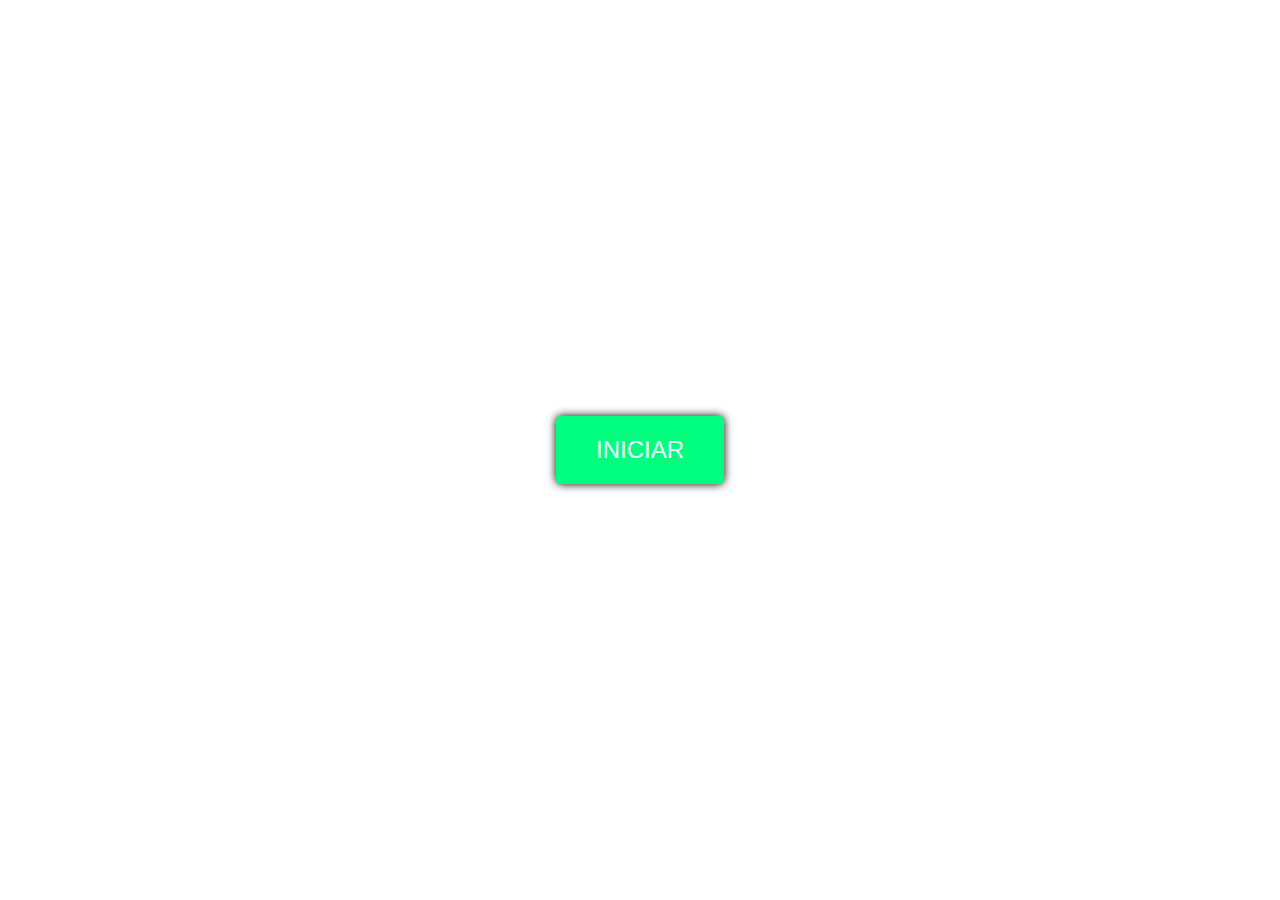
==== index.html @ fa2ffbed "nueva modificacion 2" ====
<html lang="es">
<head>
    <meta charset="UTF-8">
    <meta http-equiv="X-UA-Compatible" content="IE=edge">
    <meta name="viewport" content="width=device-width, initial-scale=1.0">
    <link rel="stylesheet" href="./estilos.css">
    <link rel="stylesheet" href="./Imagenes/iconcopa.png">
    <title>La Scaloneta</title>
</head>
<body class="fondo-boton">
    <div class="contenedor-boton">
    <a href="./pages/inicio.html"><button class="boton-iniciar">INICIAR</button></a>
</div>
</body>
</html>
---- estilos.css ----
*{
    margin: 0;
    padding: 0;
    box-sizing: border-box;
}
.imgtodo {
    width: 400px;
    border: 10px solid #d9ad26;
    margin-bottom: 5%;
}

h1 {
    text-align: center;
    text-transform: uppercase;
    color: #d9ad26;
    font-weight: 300 bolder;
    font-family: sans-serif;
    font-size: 50px;
    padding: 0%;
}

footer {
    text-align: center;
    font-size: 30px;
    background-color: black;
    color: white;
    padding: 10px;
}

.redes {
    margin-bottom: 6px;
    font-size: 50px;
    letter-spacing: 20px;
    color: #d9ad26
}

.imgtodo {
    transition: all 300ms;
}

.imgtodo:hover {
    transform: scale(1.15);
}
.fondojugadores {
    background-color: #000022;
    background-image: url("data:image/svg+xml,%3Csvg xmlns='http://www.w3.org/2000/svg' width='2000' height='2000' viewBox='0 0 800 800'%3E%3Cg fill='none' stroke-opacity='0.14'%3E%3Cg stroke='%23026' stroke-width='17'%3E%3Cline x1='-8' y1='-8' x2='808' y2='808'/%3E%3Cline x1='-8' y1='792' x2='808' y2='1608'/%3E%3Cline x1='-8' y1='-808' x2='808' y2='8'/%3E%3C/g%3E%3Cg stroke='%23002163' stroke-width='16'%3E%3Cline x1='-8' y1='767' x2='808' y2='1583'/%3E%3Cline x1='-8' y1='17' x2='808' y2='833'/%3E%3Cline x1='-8' y1='-33' x2='808' y2='783'/%3E%3Cline x1='-8' y1='-783' x2='808' y2='33'/%3E%3C/g%3E%3Cg stroke='%23002060' stroke-width='15'%3E%3Cline x1='-8' y1='742' x2='808' y2='1558'/%3E%3Cline x1='-8' y1='42' x2='808' y2='858'/%3E%3Cline x1='-8' y1='-58' x2='808' y2='758'/%3E%3Cline x1='-8' y1='-758' x2='808' y2='58'/%3E%3C/g%3E%3Cg stroke='%23001f5c' stroke-width='14'%3E%3Cline x1='-8' y1='67' x2='808' y2='883'/%3E%3Cline x1='-8' y1='717' x2='808' y2='1533'/%3E%3Cline x1='-8' y1='-733' x2='808' y2='83'/%3E%3Cline x1='-8' y1='-83' x2='808' y2='733'/%3E%3C/g%3E%3Cg stroke='%23001e59' stroke-width='13'%3E%3Cline x1='-8' y1='92' x2='808' y2='908'/%3E%3Cline x1='-8' y1='692' x2='808' y2='1508'/%3E%3Cline x1='-8' y1='-108' x2='808' y2='708'/%3E%3Cline x1='-8' y1='-708' x2='808' y2='108'/%3E%3C/g%3E%3Cg stroke='%23001d56' stroke-width='12'%3E%3Cline x1='-8' y1='667' x2='808' y2='1483'/%3E%3Cline x1='-8' y1='117' x2='808' y2='933'/%3E%3Cline x1='-8' y1='-133' x2='808' y2='683'/%3E%3Cline x1='-8' y1='-683' x2='808' y2='133'/%3E%3C/g%3E%3Cg stroke='%23001c53' stroke-width='11'%3E%3Cline x1='-8' y1='642' x2='808' y2='1458'/%3E%3Cline x1='-8' y1='142' x2='808' y2='958'/%3E%3Cline x1='-8' y1='-158' x2='808' y2='658'/%3E%3Cline x1='-8' y1='-658' x2='808' y2='158'/%3E%3C/g%3E%3Cg stroke='%23001b4f' stroke-width='10'%3E%3Cline x1='-8' y1='167' x2='808' y2='983'/%3E%3Cline x1='-8' y1='617' x2='808' y2='1433'/%3E%3Cline x1='-8' y1='-633' x2='808' y2='183'/%3E%3Cline x1='-8' y1='-183' x2='808' y2='633'/%3E%3C/g%3E%3Cg stroke='%23001a4c' stroke-width='9'%3E%3Cline x1='-8' y1='592' x2='808' y2='1408'/%3E%3Cline x1='-8' y1='192' x2='808' y2='1008'/%3E%3Cline x1='-8' y1='-608' x2='808' y2='208'/%3E%3Cline x1='-8' y1='-208' x2='808' y2='608'/%3E%3C/g%3E%3Cg stroke='%23001949' stroke-width='8'%3E%3Cline x1='-8' y1='567' x2='808' y2='1383'/%3E%3Cline x1='-8' y1='217' x2='808' y2='1033'/%3E%3Cline x1='-8' y1='-233' x2='808' y2='583'/%3E%3Cline x1='-8' y1='-583' x2='808' y2='233'/%3E%3C/g%3E%3Cg stroke='%23001846' stroke-width='7'%3E%3Cline x1='-8' y1='242' x2='808' y2='1058'/%3E%3Cline x1='-8' y1='542' x2='808' y2='1358'/%3E%3Cline x1='-8' y1='-558' x2='808' y2='258'/%3E%3Cline x1='-8' y1='-258' x2='808' y2='558'/%3E%3C/g%3E%3Cg stroke='%23001743' stroke-width='6'%3E%3Cline x1='-8' y1='267' x2='808' y2='1083'/%3E%3Cline x1='-8' y1='517' x2='808' y2='1333'/%3E%3Cline x1='-8' y1='-533' x2='808' y2='283'/%3E%3Cline x1='-8' y1='-283' x2='808' y2='533'/%3E%3C/g%3E%3Cg stroke='%2300163f' stroke-width='5'%3E%3Cline x1='-8' y1='292' x2='808' y2='1108'/%3E%3Cline x1='-8' y1='492' x2='808' y2='1308'/%3E%3Cline x1='-8' y1='-308' x2='808' y2='508'/%3E%3Cline x1='-8' y1='-508' x2='808' y2='308'/%3E%3C/g%3E%3Cg stroke='%2300153c' stroke-width='4'%3E%3Cline x1='-8' y1='467' x2='808' y2='1283'/%3E%3Cline x1='-8' y1='317' x2='808' y2='1133'/%3E%3Cline x1='-8' y1='-333' x2='808' y2='483'/%3E%3Cline x1='-8' y1='-483' x2='808' y2='333'/%3E%3C/g%3E%3Cg stroke='%23001439' stroke-width='3'%3E%3Cline x1='-8' y1='342' x2='808' y2='1158'/%3E%3Cline x1='-8' y1='442' x2='808' y2='1258'/%3E%3Cline x1='-8' y1='-458' x2='808' y2='358'/%3E%3Cline x1='-8' y1='-358' x2='808' y2='458'/%3E%3C/g%3E%3Cg stroke='%23001336' stroke-width='2'%3E%3Cline x1='-8' y1='367' x2='808' y2='1183'/%3E%3Cline x1='-8' y1='417' x2='808' y2='1233'/%3E%3Cline x1='-8' y1='-433' x2='808' y2='383'/%3E%3Cline x1='-8' y1='-383' x2='808' y2='433'/%3E%3C/g%3E%3Cg stroke='%23013' stroke-width='1'%3E%3Cline x1='-8' y1='392' x2='808' y2='1208'/%3E%3Cline x1='-8' y1='-408' x2='808' y2='408'/%3E%3C/g%3E%3C/g%3E%3C/svg%3E");
    background-attachment: fixed;
}

.jugadores {
    font-size: 26px;
    color: white;
    font-family: sans-serif;
}

.tituloj {
    font-size: 30px;
    color: white;
    font-family: sans-serif;
    padding-top: 10px;
}

.fondoinfo {
    background-image: url(./Imagenes/fondomundial.jpg);
}

.tituloinfo {
    color: black;
    font-size: 70px;
    font-family: sans-serif;
    text-align: center;
    text-transform: uppercase;
    padding-top: 40px;

}

.titulo2info {
    text-align: center;
    color: black;
    font-size: 50px;
}

.pinfo {
    color: black;
    font-size: 30px;
    text-align: center;
}

.fondom {
    background-image: url(./Imagenes/fondomundial.jpg);
    background-size: cover;
    background-repeat: no-repeat;
}

.fondof {
    background-image: url(./Imagenes/fondofinalissima.jpg);
    background-size: cover;
    background-repeat: no-repeat;
}

.fondo-america {
    background-image: url(./Imagenes/fondoamerica.jpg);
    background-size: cover;
    background-repeat: no-repeat;
}

.fondoinicio {
    background-image: url(./Imagenes/fondo.jpg);
    background-size: cover;
    background-repeat: no-repeat;
}

.tamañoimagen {
    width: 350px;
    border: 10px solid #d9ad26;
}

dt {
    font-size: 50px;
    text-decoration: center;
    align-items: center;
    font-family: sans-serif;
    color: #d9ad26;
}

.tituloinicio {
    padding-top: 25px;
    padding-bottom: 25px;


}
.Copasinicio{
display: flex;
justify-content: space-around;
padding-bottom: 75px;
}

@media screen and (max-width: 700px) {
    .Copasinicio {
    flex-direction: column;
    align-items: center;
    padding: 30px;
    

    }
}
.contenedor-boton {
    display: flex;
    justify-content: center;
    align-items: center;
    height: 100vh;
}

.boton-iniciar {
    font-size: 24px;
    background-color: #00FF7F;
    border: none;
    color: aliceblue;
    padding: 20px 40px;
    text-align: center;
    display: inline-block;
    border-radius: 5px;
    box-shadow: 0px 0px 10px #000000;
    cursor: pointer;

}

@media only screen and (max-width: 600px){ 
    .boton-iniciar {
        padding: 10px 20px;
        font-size: 18px;
        background-color: #000000;
    }
}


    .fondo-boton {
        background-image: url(./Imagenes/fondoboton.jpg);
    }

    .tamañoimagen{
        width: 350px;
        border: 10px solid #d9ad26
    }

    .titulo10{
        padding: 30px;
    }

    .fondojugadoresinfo{
        background-color: #000000;
    }
    
    dt{
        color:#d9ad26;
    }
    dl{
        color:#d9ad26 ;
    }

    .parrafocopas{
        text-align: center;
        font-size: 30px;
    }

    .titulogoles{
        text-align: center;
        font-size: 30px;
        color: #d9ad26;
    }
    .parrafocopas1{
        color: white;
        text-align: center;
        font-size: 30px;
    }

    .videogoles{
        width: 50%;
        position: relative;
        margin-left: auto;
        margin-right: auto;
        border: 5px solid #d9ad26;
        margin-bottom: 5%;
    }
    .videogoles::after{
        content: "";
        display: block;
        width: 100%;
        padding-bottom: 56.25%;
    }

    .videogoles2{
    width: 100%;
    height: 100%;
    position: absolute;
    top: 0;
    left: 0;
    }

    .contactame{
    width: 400px;
    background-color: black;
    padding: 30px;
    margin: auto;
    margin-top: 100px;   
    border-radius: 4px;
    font-family: 'Calibri';
    color: white; 
    margin-bottom: 65px;
    }
.contactame h4{
    font-size: 22px;
    margin-bottom: 20px;
}

.controles{
    width: 100%;
    background-color: #00000048;
    padding: 10px;
    border-radius: 4px;
    margin-bottom: 16px;
    border: 1px solid #d9ad26;
    font-family:'Calibri';
    font-size: 18px;
}

.contactame p{
    height: 40px;
    text-align: center;
    font-size: 18px;
}
.contactame .botoncontactame{
    width: 100%;
    background-color: #d9ad26;
    border: none;
    padding: 12px;
    color: white;
    margin: 16px 0;
    font-size: 16px;
}
.contactame .mensaje{
    width: 100%;
    background-color: #00000048;
    padding: 30px;
    border-radius: 4px;
    margin-bottom: 16px;
    font-family:'Calibri';
    font-size: 18px;
    border: 1px solid #d9ad26;
}

.titulocontactame{
    padding-top: 40px;
    color: #000000;
}

.fondocontactame{
    background-image: url(./Imagenes/fondocontactame.jpeg);
    background-repeat: no-repeat;
    background-size: cover;
}


.card{
    background-color: #d9ad26;
    margin-bottom: 5%;
    width: 70%;
    margin-left: 15%;
}
.card__tittle{
    text-align: center;
    font-family: 'Calibri';
    color: white;
    text-shadow: 0 00 5px #000;
    font-size: 30px;
}

.card__parrafo{
    padding: 15px;
    text-align: justify;
}

.tamañoimagenjugadores{
    width: 100%;
    height: auto;
}

@media screen and (min-width: 700px){
    .card{
        width: 40%;
        display: flex;
        justify-content: space-between;
    }
    }
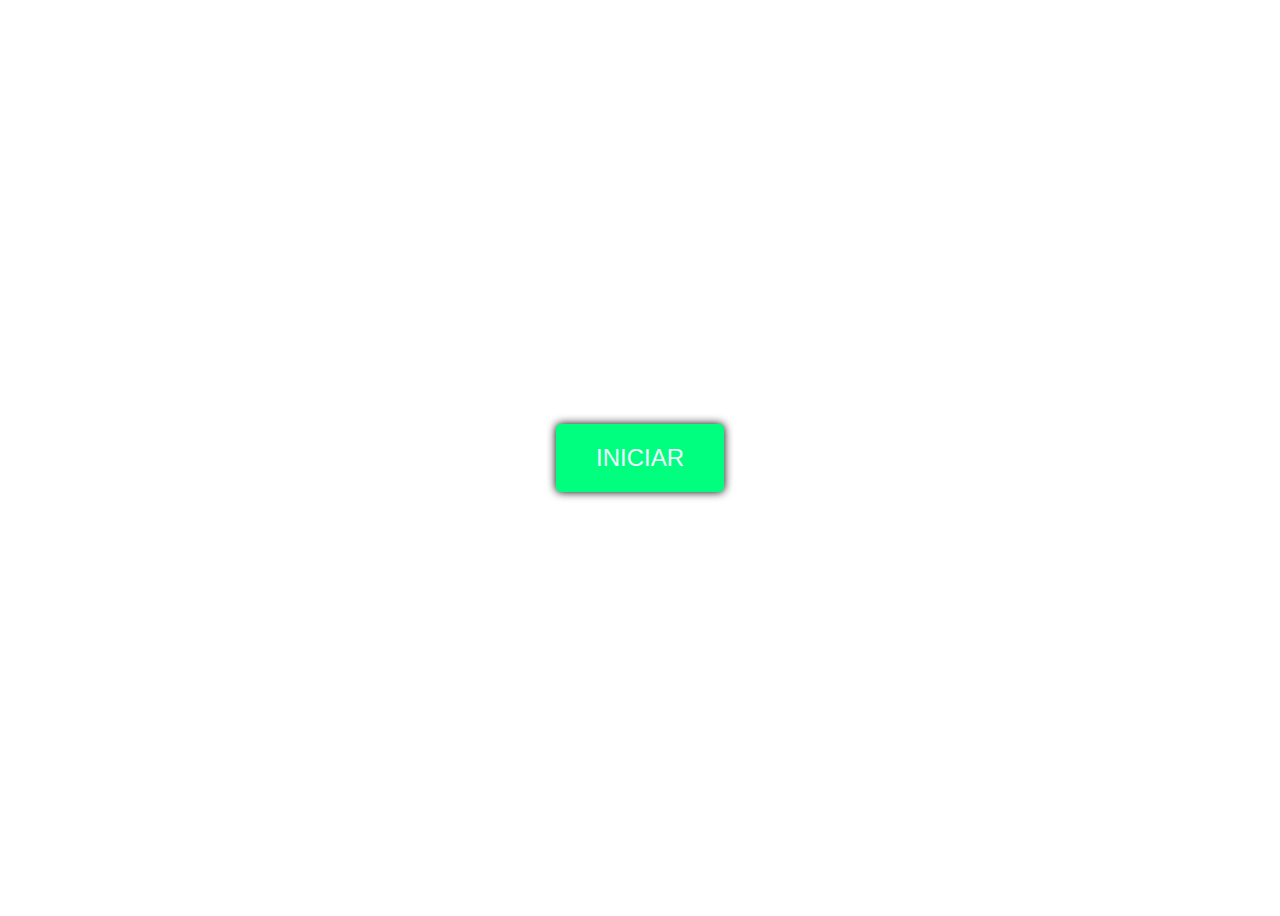
==== commit a6f1c05c: "nuevas modificacion 3" ====
--- a/index.html
+++ b/index.html
@@ -1,5 +1,8 @@
 <html lang="es">
+
 <head>
+    <meta name="description" content="Seleccion Argentina">
+    <meta name="keywords" content="futbol, argentina, messi, mundial, soccer">
     <meta charset="UTF-8">
     <meta http-equiv="X-UA-Compatible" content="IE=edge">
     <meta name="viewport" content="width=device-width, initial-scale=1.0">
@@ -7,9 +10,11 @@
     <link rel="stylesheet" href="./Imagenes/iconcopa.png">
     <title>La Scaloneta</title>
 </head>
+
 <body class="fondo-boton">
     <div class="contenedor-boton">
-    <a href="./pages/inicio.html"><button class="boton-iniciar">INICIAR</button></a>
-</div>
+        <a href="./pages/inicio.html"><button class="boton-iniciar">INICIAR</button></a>
+    </div>
 </body>
+
 </html>--- a/estilos.css
+++ b/estilos.css
@@ -1,8 +1,5 @@
-*{
-    margin: 0;
-    padding: 0;
-    box-sizing: border-box;
-}
+@charset "UTF-8";
+
 .imgtodo {
     width: 400px;
     border: 10px solid #d9ad26;
@@ -31,7 +28,7 @@
     margin-bottom: 6px;
     font-size: 50px;
     letter-spacing: 20px;
-    color: #d9ad26
+    color: #d9ad26;
 }
 
 .imgtodo {
@@ -41,6 +38,7 @@
 .imgtodo:hover {
     transform: scale(1.15);
 }
+
 .fondojugadores {
     background-color: #000022;
     background-image: url("data:image/svg+xml,%3Csvg xmlns='http://www.w3.org/2000/svg' width='2000' height='2000' viewBox='0 0 800 800'%3E%3Cg fill='none' stroke-opacity='0.14'%3E%3Cg stroke='%23026' stroke-width='17'%3E%3Cline x1='-8' y1='-8' x2='808' y2='808'/%3E%3Cline x1='-8' y1='792' x2='808' y2='1608'/%3E%3Cline x1='-8' y1='-808' x2='808' y2='8'/%3E%3C/g%3E%3Cg stroke='%23002163' stroke-width='16'%3E%3Cline x1='-8' y1='767' x2='808' y2='1583'/%3E%3Cline x1='-8' y1='17' x2='808' y2='833'/%3E%3Cline x1='-8' y1='-33' x2='808' y2='783'/%3E%3Cline x1='-8' y1='-783' x2='808' y2='33'/%3E%3C/g%3E%3Cg stroke='%23002060' stroke-width='15'%3E%3Cline x1='-8' y1='742' x2='808' y2='1558'/%3E%3Cline x1='-8' y1='42' x2='808' y2='858'/%3E%3Cline x1='-8' y1='-58' x2='808' y2='758'/%3E%3Cline x1='-8' y1='-758' x2='808' y2='58'/%3E%3C/g%3E%3Cg stroke='%23001f5c' stroke-width='14'%3E%3Cline x1='-8' y1='67' x2='808' y2='883'/%3E%3Cline x1='-8' y1='717' x2='808' y2='1533'/%3E%3Cline x1='-8' y1='-733' x2='808' y2='83'/%3E%3Cline x1='-8' y1='-83' x2='808' y2='733'/%3E%3C/g%3E%3Cg stroke='%23001e59' stroke-width='13'%3E%3Cline x1='-8' y1='92' x2='808' y2='908'/%3E%3Cline x1='-8' y1='692' x2='808' y2='1508'/%3E%3Cline x1='-8' y1='-108' x2='808' y2='708'/%3E%3Cline x1='-8' y1='-708' x2='808' y2='108'/%3E%3C/g%3E%3Cg stroke='%23001d56' stroke-width='12'%3E%3Cline x1='-8' y1='667' x2='808' y2='1483'/%3E%3Cline x1='-8' y1='117' x2='808' y2='933'/%3E%3Cline x1='-8' y1='-133' x2='808' y2='683'/%3E%3Cline x1='-8' y1='-683' x2='808' y2='133'/%3E%3C/g%3E%3Cg stroke='%23001c53' stroke-width='11'%3E%3Cline x1='-8' y1='642' x2='808' y2='1458'/%3E%3Cline x1='-8' y1='142' x2='808' y2='958'/%3E%3Cline x1='-8' y1='-158' x2='808' y2='658'/%3E%3Cline x1='-8' y1='-658' x2='808' y2='158'/%3E%3C/g%3E%3Cg stroke='%23001b4f' stroke-width='10'%3E%3Cline x1='-8' y1='167' x2='808' y2='983'/%3E%3Cline x1='-8' y1='617' x2='808' y2='1433'/%3E%3Cline x1='-8' y1='-633' x2='808' y2='183'/%3E%3Cline x1='-8' y1='-183' x2='808' y2='633'/%3E%3C/g%3E%3Cg stroke='%23001a4c' stroke-width='9'%3E%3Cline x1='-8' y1='592' x2='808' y2='1408'/%3E%3Cline x1='-8' y1='192' x2='808' y2='1008'/%3E%3Cline x1='-8' y1='-608' x2='808' y2='208'/%3E%3Cline x1='-8' y1='-208' x2='808' y2='608'/%3E%3C/g%3E%3Cg stroke='%23001949' stroke-width='8'%3E%3Cline x1='-8' y1='567' x2='808' y2='1383'/%3E%3Cline x1='-8' y1='217' x2='808' y2='1033'/%3E%3Cline x1='-8' y1='-233' x2='808' y2='583'/%3E%3Cline x1='-8' y1='-583' x2='808' y2='233'/%3E%3C/g%3E%3Cg stroke='%23001846' stroke-width='7'%3E%3Cline x1='-8' y1='242' x2='808' y2='1058'/%3E%3Cline x1='-8' y1='542' x2='808' y2='1358'/%3E%3Cline x1='-8' y1='-558' x2='808' y2='258'/%3E%3Cline x1='-8' y1='-258' x2='808' y2='558'/%3E%3C/g%3E%3Cg stroke='%23001743' stroke-width='6'%3E%3Cline x1='-8' y1='267' x2='808' y2='1083'/%3E%3Cline x1='-8' y1='517' x2='808' y2='1333'/%3E%3Cline x1='-8' y1='-533' x2='808' y2='283'/%3E%3Cline x1='-8' y1='-283' x2='808' y2='533'/%3E%3C/g%3E%3Cg stroke='%2300163f' stroke-width='5'%3E%3Cline x1='-8' y1='292' x2='808' y2='1108'/%3E%3Cline x1='-8' y1='492' x2='808' y2='1308'/%3E%3Cline x1='-8' y1='-308' x2='808' y2='508'/%3E%3Cline x1='-8' y1='-508' x2='808' y2='308'/%3E%3C/g%3E%3Cg stroke='%2300153c' stroke-width='4'%3E%3Cline x1='-8' y1='467' x2='808' y2='1283'/%3E%3Cline x1='-8' y1='317' x2='808' y2='1133'/%3E%3Cline x1='-8' y1='-333' x2='808' y2='483'/%3E%3Cline x1='-8' y1='-483' x2='808' y2='333'/%3E%3C/g%3E%3Cg stroke='%23001439' stroke-width='3'%3E%3Cline x1='-8' y1='342' x2='808' y2='1158'/%3E%3Cline x1='-8' y1='442' x2='808' y2='1258'/%3E%3Cline x1='-8' y1='-458' x2='808' y2='358'/%3E%3Cline x1='-8' y1='-358' x2='808' y2='458'/%3E%3C/g%3E%3Cg stroke='%23001336' stroke-width='2'%3E%3Cline x1='-8' y1='367' x2='808' y2='1183'/%3E%3Cline x1='-8' y1='417' x2='808' y2='1233'/%3E%3Cline x1='-8' y1='-433' x2='808' y2='383'/%3E%3Cline x1='-8' y1='-383' x2='808' y2='433'/%3E%3C/g%3E%3Cg stroke='%23013' stroke-width='1'%3E%3Cline x1='-8' y1='392' x2='808' y2='1208'/%3E%3Cline x1='-8' y1='-408' x2='808' y2='408'/%3E%3C/g%3E%3C/g%3E%3C/svg%3E");
@@ -71,7 +69,6 @@
     text-align: center;
     text-transform: uppercase;
     padding-top: 40px;
-
 }
 
 .titulo2info {
@@ -126,24 +123,22 @@
 .tituloinicio {
     padding-top: 25px;
     padding-bottom: 25px;
-
-
-}
-.Copasinicio{
-display: flex;
-justify-content: space-around;
-padding-bottom: 75px;
+}
+
+.Copasinicio {
+    display: flex;
+    justify-content: space-around;
+    padding-bottom: 75px;
 }
 
 @media screen and (max-width: 700px) {
     .Copasinicio {
-    flex-direction: column;
-    align-items: center;
-    padding: 30px;
-    
-
+        flex-direction: column;
+        align-items: center;
+        padding: 30px;
     }
 }
+
 .contenedor-boton {
     display: flex;
     justify-content: center;
@@ -162,10 +157,9 @@
     border-radius: 5px;
     box-shadow: 0px 0px 10px #000000;
     cursor: pointer;
-
-}
-
-@media only screen and (max-width: 600px){ 
+}
+
+@media only screen and (max-width: 600px) {
     .boton-iniciar {
         padding: 10px 20px;
         font-size: 18px;
@@ -173,103 +167,107 @@
     }
 }
 
-
-    .fondo-boton {
-        background-image: url(./Imagenes/fondoboton.jpg);
-    }
-
-    .tamañoimagen{
-        width: 350px;
-        border: 10px solid #d9ad26
-    }
-
-    .titulo10{
-        padding: 30px;
-    }
-
-    .fondojugadoresinfo{
-        background-color: #000000;
-    }
-    
-    dt{
-        color:#d9ad26;
-    }
-    dl{
-        color:#d9ad26 ;
-    }
-
-    .parrafocopas{
-        text-align: center;
-        font-size: 30px;
-    }
-
-    .titulogoles{
-        text-align: center;
-        font-size: 30px;
-        color: #d9ad26;
-    }
-    .parrafocopas1{
-        color: white;
-        text-align: center;
-        font-size: 30px;
-    }
-
-    .videogoles{
-        width: 50%;
-        position: relative;
-        margin-left: auto;
-        margin-right: auto;
-        border: 5px solid #d9ad26;
-        margin-bottom: 5%;
-    }
-    .videogoles::after{
-        content: "";
-        display: block;
-        width: 100%;
-        padding-bottom: 56.25%;
-    }
-
-    .videogoles2{
+.fondo-boton {
+    background-image: url(./Imagenes/fondoboton.jpg);
+}
+
+.tamañoimagen {
+    width: 350px;
+    border: 10px solid #d9ad26;
+}
+
+.titulo10 {
+    padding: 30px;
+}
+
+.fondojugadoresinfo {
+    background-color: #000000;
+}
+
+dt {
+    color: #d9ad26;
+}
+
+dl {
+    color: #d9ad26;
+}
+
+.parrafocopas {
+    text-align: center;
+    font-size: 30px;
+}
+
+.titulogoles {
+    text-align: center;
+    font-size: 30px;
+    color: #d9ad26;
+}
+
+.parrafocopas1 {
+    color: white;
+    text-align: center;
+    font-size: 30px;
+}
+
+.videogoles {
+    width: 50%;
+    position: relative;
+    margin-left: auto;
+    margin-right: auto;
+    border: 5px solid #d9ad26;
+    margin-bottom: 5%;
+}
+
+.videogoles::after {
+    content: "";
+    display: block;
+    width: 100%;
+    padding-bottom: 56.25%;
+}
+
+.videogoles2 {
     width: 100%;
     height: 100%;
     position: absolute;
     top: 0;
     left: 0;
-    }
-
-    .contactame{
+}
+
+.contactame {
     width: 400px;
     background-color: black;
     padding: 30px;
     margin: auto;
-    margin-top: 100px;   
+    margin-top: 100px;
     border-radius: 4px;
-    font-family: 'Calibri';
-    color: white; 
+    font-family: "Calibri";
+    color: white;
     margin-bottom: 65px;
-    }
-.contactame h4{
+}
+
+.contactame h4 {
     font-size: 22px;
     margin-bottom: 20px;
 }
 
-.controles{
-    width: 100%;
-    background-color: #00000048;
+.controles {
+    width: 100%;
+    background-color: rgba(0, 0, 0, 0.2823529412);
     padding: 10px;
     border-radius: 4px;
     margin-bottom: 16px;
     border: 1px solid #d9ad26;
-    font-family:'Calibri';
+    font-family: "Calibri";
     font-size: 18px;
 }
 
-.contactame p{
+.contactame p {
     height: 40px;
     text-align: center;
     font-size: 18px;
 }
-.contactame .botoncontactame{
+
+.contactame .botoncontactame {
     width: 100%;
     background-color: #d9ad26;
     border: none;
@@ -278,57 +276,67 @@
     margin: 16px 0;
     font-size: 16px;
 }
-.contactame .mensaje{
-    width: 100%;
-    background-color: #00000048;
+
+.contactame .mensaje {
+    width: 100%;
+    background-color: rgba(0, 0, 0, 0.2823529412);
     padding: 30px;
     border-radius: 4px;
     margin-bottom: 16px;
-    font-family:'Calibri';
+    font-family: "Calibri";
     font-size: 18px;
     border: 1px solid #d9ad26;
 }
 
-.titulocontactame{
+.titulocontactame {
     padding-top: 40px;
     color: #000000;
 }
 
-.fondocontactame{
+.fondocontactame {
     background-image: url(./Imagenes/fondocontactame.jpeg);
     background-repeat: no-repeat;
     background-size: cover;
 }
 
-
-.card{
+.card {
     background-color: #d9ad26;
     margin-bottom: 5%;
-    width: 70%;
-    margin-left: 15%;
-}
-.card__tittle{
-    text-align: center;
-    font-family: 'Calibri';
-    color: white;
-    text-shadow: 0 00 5px #000;
-    font-size: 30px;
-}
-
-.card__parrafo{
+    width: 3 0%;
+}
+
+.card__tittle {
+    text-align: center;
+    font-family: "Calibri";
+    color: white;
+    text-shadow: 0 0 5px #000;
+    font-size: 30px;
+}
+
+.card__parrafo {
     padding: 15px;
     text-align: justify;
 }
 
-.tamañoimagenjugadores{
+.tamañoimagenjugadores {
     width: 100%;
     height: auto;
 }
 
-@media screen and (min-width: 700px){
-    .card{
-        width: 40%;
-        display: flex;
-        justify-content: space-between;
+.cartasjugadores {
+    display: flex;
+    flex-wrap: wrap;
+    justify-content: space-around;
+}
+
+@media screen and (min-width: 700px) {
+    .card {
+        width: 35%;
+        flex-direction: column;
+        align-items: center;
     }
-    }
+}
+
+
+
+/*# sourceMappingURL=estilos.css.map */